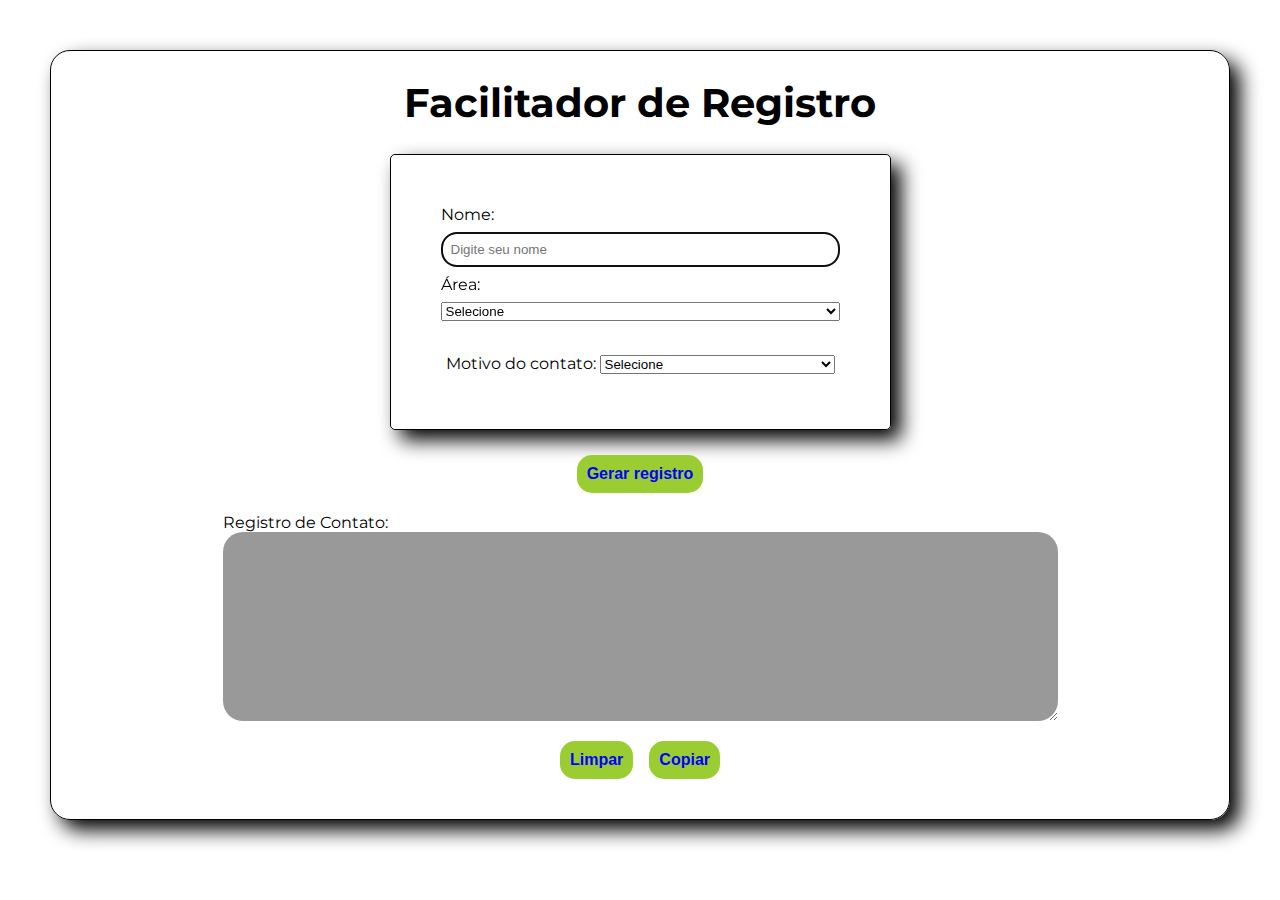
==== index.html @ 8cf97b07 "Ajustes no texto" ====
<!DOCTYPE html>
<html lang="pt-br">
<head>
    <meta charset="UTF-8">
    <meta name="viewport" content="width=device-width, initial-scale=1.0">
    
    <link rel="stylesheet" href="index.css">
    <link rel="preconnect" href="https://fonts.googleapis.com">
    <link rel="preconnect" href="https://fonts.gstatic.com" crossorigin>
    <link rel="stylesheet" href="https://fonts.googleapis.com/css2?family=Montserrat:wght@300;400;500;700&display=swap">
    <link rel="stylesheet" href="./assets/css/index.css">
    <link rel="stylesheet" href="./assets/css/caixaPrincipal/caixaPrincipal.css">
    <link rel="stylesheet" href="./assets/css/caixaForm/caixaForm.css">
    <link rel="stylesheet" href="./assets/css/input/input.css">
    <link rel="stylesheet" href="./assets/css/caixaMotivoContato/caixaMotivoContato.css">
    <link rel="stylesheet" href="./assets/css/botao/btn.css">
    <link rel="stylesheet" href="./assets/css/rodape/rodape.css">
    <link rel="stylesheet" href="./assets/css/campoTexto/campoTexto.css">

    <title>Registro</title>

</head>
<body>
    <section class="caixa_principal">
        <h1>Facilitador de Registro</h1>
        <form class="caixa__formulario" action="form">
            <label>Nome:</label>
            <input type="text" id="nome" class="inputNome" placeholder="Digite seu nome" required>
            <label>Área: </label>
            <select id="area">
                <option value="">Selecione</option>
                <option value="Ret. Premium">Ret. Premium</option>
                <option value="Ret. Padrão">Ret. Padrão</option>
            </select>
            <div class="caixa__motivoContato">
                <label>Motivo do contato: </label>
                <select id="mcontato">
                    <option value="">Selecione</option>
                    <option class="cancelamento" value="Cancelamento devido valor, não aceita troca de pact, nem desc, canc de IMEDIATO, ciente de corte de sinal às 00h, valor residual gerado em 24h, prazo de recolhimento dos pontos e multa em caso de não devolução.">Canc. Devido valor</option>
                    <option class="cancelamento" value="Cancelamento por motivos pessoais, não aceita troca de pact, nem desc, canc de IMEDIATO, ciente de corte de sinal às 00h, valor residual gerado em 24h, prazo de recolhimento dos pontos e multa em caso de não devolução.">Canc. Devido Motivos pessoais</option>
                    <option class="cancelamento" value="Cancelamento por não utilizar, não aceita troca de pact, nem desc, canc de IMEDIATO, ciente de corte de sinal às 00h, valor residual gerado em 24h, prazo de recolhimento dos pontos e multa em caso de não devolução.">Canc. Devido não utilizar</option>
                    <option class="cancelamento" value="Cancelamento devido problema técnico, não aceita agendamento de O.S, nem desc, canc de IMEDIATO, ciente de corte de sinal às 00h, valor residual gerado em 24h, prazo de recolhimento dos pontos e multa em caso de não devolução.">Canc. Devido Técnico</option>
                    <option class="cancelamento" value="Cancelamento devido mudança ao exterior, não aceita troca de titularidade, troca de pact e nem desc, canc de IMEDIATO, ciente de corte de sinal às 00h, valor residual gerado em 24h, prazo de recolhimento dos pontos e multa em caso de não devolução.">Canc. Devido mundança ao exterior</option>
                    <option class="cancelamento" value="Cancelamento devido falecimento do titular, não aceita troca de titularidade, troca de pact e nem desc, canc de IMEDIATO, ciente de corte de sinal às 00h, sem valor residual para pagamento, prazo de recolhimento dos pontos.">Canc. Devido Falec. Titular</option>
                    <option value="Solicitação de desc, negociado..">Solicitação de desc, negociado..</option>
                    <option value="Solicitação de desc, ciente que não tem disponível no momento.">Sem desc / S. Tarja</option>
                    <option value="Solicitação de desc, ciente que não tem disponível no momento. Tarja verde.">Sem desc / C. Tarja</option>
                    <option value="De acordo com a trans __ foi negociado desc ficando a mensalidade em R$ . Encaminhado a supervisão para correção do valor.">Desc prometido</option>
                </select>
            </div>
        </form>
        <div class="btn__registro">
            <button class="btn" id="btn">Gerar registro</button>
        </div>
        <div class="rodape">
            <label>Registro de Contato:</label>
            <textarea class="campoTexto" name="" id="textarea" cols="30" rows="10"></textarea>
            <div class="btns">
                <button class="btn" id="limpar">Limpar</button>
                <button class="btn" id="btnCopiar">Copiar</button>
            </div>    
        </div>
    </section>
    <script src="./assets/js/script.js"></script>
</body>
</html>
---- assets/css/index.css ----
body {
    font-family: 'Montserrat', sans-serif;
    font-size: 16px;
    margin: 0;
    padding: 0;
}
---- assets/css/caixaPrincipal/caixaPrincipal.css ----
.caixa_principal {
    align-items: center;
    border-radius: 20px;
    border: 1px solid;
    box-shadow: 10px 10px 20px;
    display: flex;
    flex-direction: column;
    margin: 20px;
    padding: 0 5px 5px 5px;
}

@media screen and (min-width: 0) {
    .caixa_principal {
        margin: 20px;
        padding: 0 5px 5px 5px;
    }
    .caixa_principal h1{
        font-size: 1rem;
        text-align: center;
    }
}
@media screen and (min-width: 780px) {
    .caixa_principal {
        margin: 50px;
        padding: 0 20px 20px 20px;
    }
    .caixa_principal h1{
        font-size: 1.5rem;
        text-align: center;
    }
}
@media screen and (min-width: 1024px) {
    .caixa_principal {
        margin: 50px;
        padding: 0 20px 20px 20px;
    }
    .caixa_principal h1{
        font-size: 2.5rem;
        text-align: center;
    }
}
---- assets/css/caixaForm/caixaForm.css ----
.caixa__formulario {
    display: flex;
    flex-direction: column;
}
@media screen and (min-width: 0) {
    .caixa__formulario {
        border: 1px solid;
        border-radius: 5px;
        box-shadow: 2px 2px 4px;
        padding: 5px;
        margin-bottom: 5px;
        gap: 4px;
    }
}

@media screen and (min-width: 780px) {
    .caixa__formulario {
        border: 1px solid;
        border-radius: 5px;
        box-shadow: 5px 5px 10px;
        padding: 20px;
        margin-bottom: 5px;
        gap: 8px;
    }
}

@media screen and (min-width: 1024px) {
    .caixa__formulario {
        box-shadow: 10px 10px 20px;
        border: 1px solid;
        gap: 8px;
        padding: 50px;
    }
}
---- assets/css/input/input.css ----
@media screen and (min-width: 0) {
    .inputNome {
        border-radius: 2px;
        padding: 0.2rem;
    }
}

@media screen and (min-width: 780px) {
    .inputNome {
        border-radius: 10px;
        padding: 0.3rem;
    }
}

@media screen and (min-width: 1024px) {
    .inputNome {
        border-radius: 15px;
        padding: 0.5rem;
    }
}
---- assets/css/caixaMotivoContato/caixaMotivoContato.css ----
.cancelamento {
    background-color: #FF6347;
}

@media screen and (min-width: 0) {
    .caixa__motivoContato {
        padding: 2px;
    }
}

@media screen and (min-width: 780px) {
    .caixa__motivoContato {
        padding: 5px;
    }
}

@media screen and (min-width: 1024px) {
    .caixa__motivoContato {
        margin-top: 20px;
    }
}
---- assets/css/botao/btn.css ----
.btn__registro {
    margin: 20px;
}
.btns {
    display: flex;
    justify-content: center;
    gap: 16px;
    margin: 20px;
}
@media screen and (min-width: 0) {
    .caixa__btn {
        padding: 10px;
    }
    .btn {
        background-color: yellowgreen;
        border: none;
        border-radius: 15px;
        color: blue;
        cursor: pointer;
        font-size: .8rem;
        font-weight: 500;
        padding: 8px;
    }
}

@media screen and (min-width: 780px) {
    .caixa__btn {
        padding: 20px;
    }
    .btn {
        background-color: yellowgreen;
        border: none;
        border-radius: 15px;
        color: blue;
        cursor: pointer;
        font-size: 1rem;
        font-weight: 700;
        padding: 10px;
    }
    .btn:hover{
        box-shadow: 0px 0px 15px;
    }
}

@media screen and (min-width: 1024px) {
    .caixa__btn {
        display: flex;
        justify-content: center;
        padding: 20px;
    }
    .btn {
        background-color: yellowgreen;
        border: none;
        border-radius: 15px;
        color: blue;
        cursor: pointer;
        font-size: 1rem;
        font-weight: 700;
        padding: 10px;
    }
    .btn:hover{
        box-shadow: 0px 0px 15px;
    }
}
---- assets/css/rodape/rodape.css ----
.rodape {
    display: flex;
    flex-direction: column;
}
---- assets/css/campoTexto/campoTexto.css ----
@media screen and (min-width: 0)  {
    .campoTexto {
        background-color: rgba(0, 0, 0, 0.4);
        border: none;
        border-radius: 20px;
        color: white;
        font-size: 1rem;
        height: 150px;
        padding: 20px;
        width: 199px;
    }
}

@media screen and (min-width: 780px)  {
    .campoTexto {
        background-color: rgba(0, 0, 0, 0.4);
        border: none;
        border-radius: 20px;
        color: white;
        font-size: 1.5rem;
        height: 149px;
        padding: 20px;
        width: 100%;
    }
}

@media screen and (min-width: 1024px)  {
    .campoTexto {
        background-color: rgba(0, 0, 0, 0.4);
        border: none;
        border-radius: 20px;
        color: white;
        font-size: 1.5rem;
        height: 149px;
        padding: 20px;
        width: 795px;
    }
}
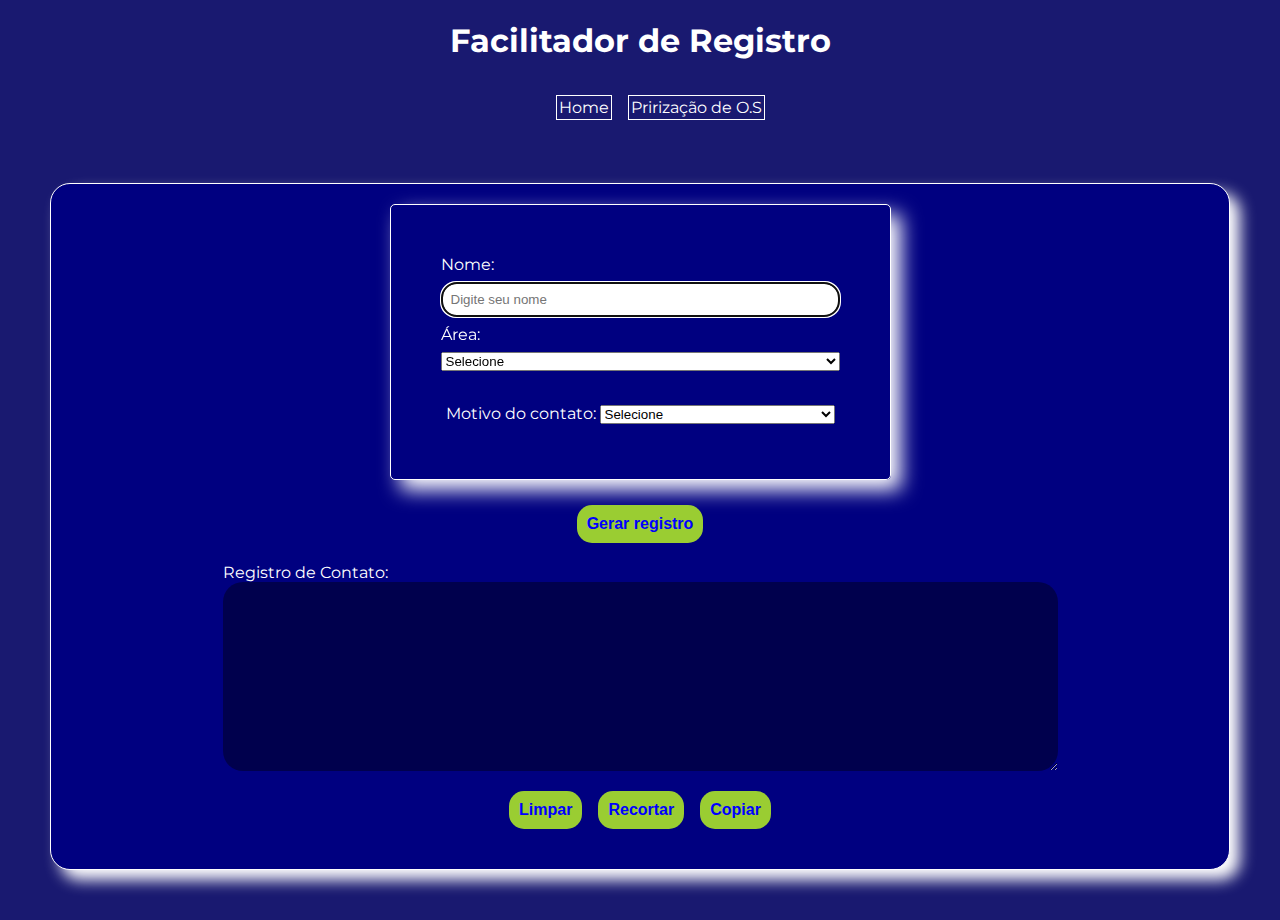
==== commit c8bc098f: "Acrescimo da tela de priorizacao" ====
--- a/index.html
+++ b/index.html
@@ -16,16 +16,26 @@
     <link rel="stylesheet" href="./assets/css/botao/btn.css">
     <link rel="stylesheet" href="./assets/css/rodape/rodape.css">
     <link rel="stylesheet" href="./assets/css/campoTexto/campoTexto.css">
+    <link rel="stylesheet" href="/assets/css/cabecalho/cabecalho.css">
 
     <title>Registro</title>
 
 </head>
 <body>
+    <header class="cabecalho">
+        <h1 class="cabecalho__titulo">Facilitador de Registro</h1>
+        <nav class="navegacao">
+            <ul class="lista">
+                <li class="link__navegacao"><a href="/index.html">Home</a></li>
+                <li class="link__navegacao"><a href="/pages/priorizacaoOs.html">Prirização de O.S</a></li>
+            </ul>
+        </nav>
+
+    </header>
     <section class="caixa_principal">
-        <h1>Facilitador de Registro</h1>
         <form class="caixa__formulario" action="form">
             <label>Nome:</label>
-            <input type="text" id="nome" class="inputNome" placeholder="Digite seu nome" required>
+            <input maxlength="15" type="text" id="nome" class="inputNome" placeholder="Digite seu nome" required>
             <label>Área: </label>
             <select id="area">
                 <option value="">Selecione</option>
@@ -54,9 +64,10 @@
         </div>
         <div class="rodape">
             <label>Registro de Contato:</label>
-            <textarea class="campoTexto" name="" id="textarea" cols="30" rows="10"></textarea>
+            <textarea maxlength="300" class="campoTexto" name="" id="textarea" cols="30" rows="10"></textarea>
             <div class="btns">
                 <button class="btn" id="limpar">Limpar</button>
+                <button class="btn" id="btnRecortar">Recortar</button>
                 <button class="btn" id="btnCopiar">Copiar</button>
             </div>    
         </div>
--- a/assets/css/index.css
+++ b/assets/css/index.css
@@ -3,5 +3,6 @@
     font-size: 16px;
     margin: 0;
     padding: 0;
+    background-color: #191970;
 }
 
--- a/assets/css/caixaPrincipal/caixaPrincipal.css
+++ b/assets/css/caixaPrincipal/caixaPrincipal.css
@@ -2,17 +2,18 @@
     align-items: center;
     border-radius: 20px;
     border: 1px solid;
-    box-shadow: 10px 10px 20px;
+    box-shadow: 10px 10px 15px;
     display: flex;
     flex-direction: column;
     margin: 20px;
-    padding: 0 5px 5px 5px;
+    background-color: #000080;
+    color: #FFFFFF;
 }
 
 @media screen and (min-width: 0) {
     .caixa_principal {
         margin: 20px;
-        padding: 0 5px 5px 5px;
+        padding: 10px;
     }
     .caixa_principal h1{
         font-size: 1rem;
@@ -22,7 +23,7 @@
 @media screen and (min-width: 780px) {
     .caixa_principal {
         margin: 50px;
-        padding: 0 20px 20px 20px;
+        padding: 20px 20px 20px 20px;
     }
     .caixa_principal h1{
         font-size: 1.5rem;
@@ -32,7 +33,7 @@
 @media screen and (min-width: 1024px) {
     .caixa_principal {
         margin: 50px;
-        padding: 0 20px 20px 20px;
+        /* padding: 0 20px 20px 20px; */
     }
     .caixa_principal h1{
         font-size: 2.5rem;
--- a/assets/css/cabecalho/cabecalho.css
+++ b/assets/css/cabecalho/cabecalho.css
@@ -0,0 +1,25 @@
+.cabecalho {
+    display: flex;
+    flex-direction: column;
+}
+.cabecalho__titulo {
+    text-align: center;
+    color: #FFFFFF;
+}
+.lista {
+    display: flex;
+    gap: 16px;
+    list-style: none;
+    justify-content: center;
+}
+.link__navegacao a {
+    border: 1px solid;
+    padding: 2px;
+    text-decoration: none;
+    color: #FFFFFF;
+}
+.link__navegacao a:hover {
+    text-decoration: underline 5px;
+    color: #004F00;
+    background-color: #000000;
+}
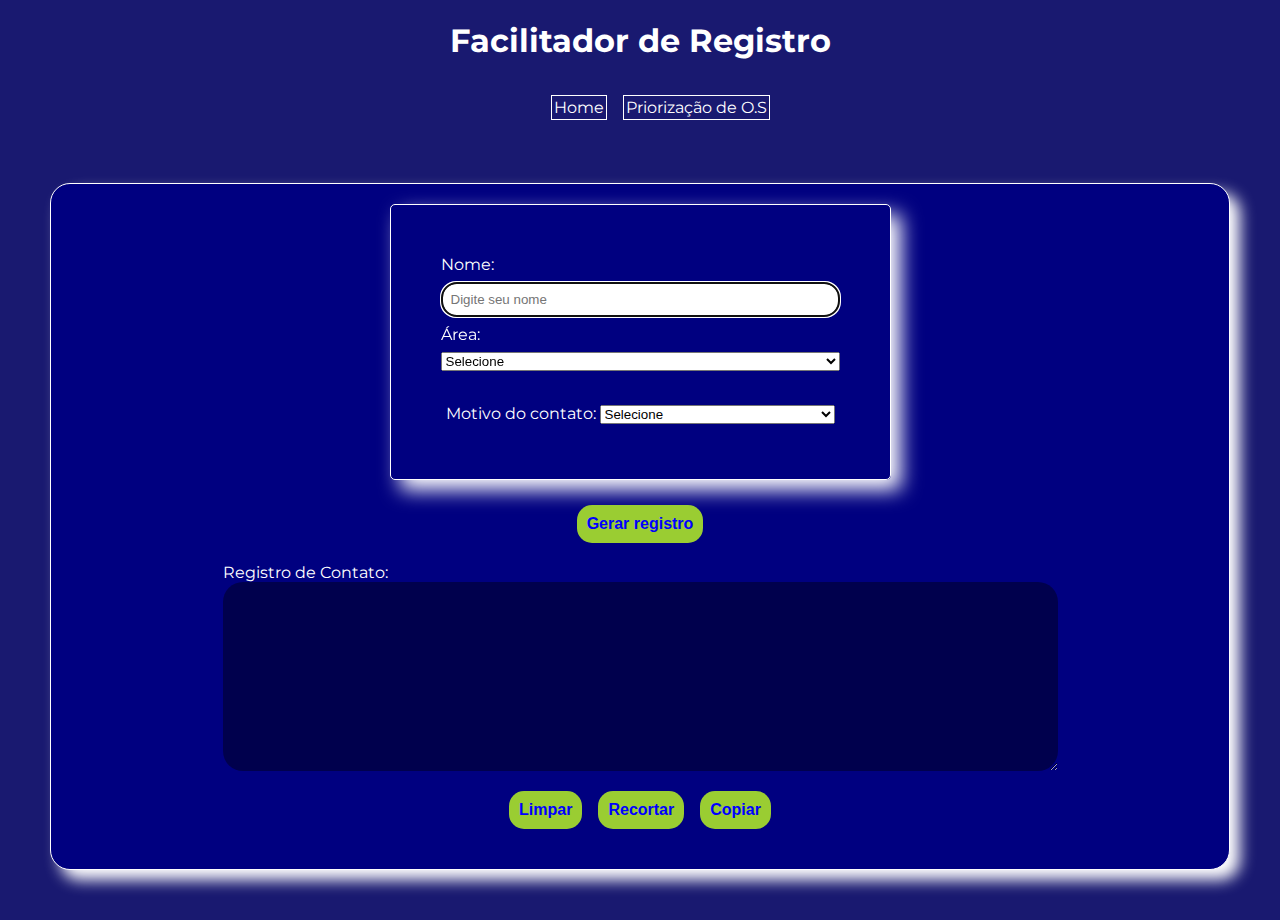
==== commit 866109cb: "correcao do link..." ====
--- a/index.html
+++ b/index.html
@@ -4,7 +4,6 @@
     <meta charset="UTF-8">
     <meta name="viewport" content="width=device-width, initial-scale=1.0">
     
-    <link rel="stylesheet" href="index.css">
     <link rel="preconnect" href="https://fonts.googleapis.com">
     <link rel="preconnect" href="https://fonts.gstatic.com" crossorigin>
     <link rel="stylesheet" href="https://fonts.googleapis.com/css2?family=Montserrat:wght@300;400;500;700&display=swap">
@@ -16,7 +15,7 @@
     <link rel="stylesheet" href="./assets/css/botao/btn.css">
     <link rel="stylesheet" href="./assets/css/rodape/rodape.css">
     <link rel="stylesheet" href="./assets/css/campoTexto/campoTexto.css">
-    <link rel="stylesheet" href="/assets/css/cabecalho/cabecalho.css">
+    <link rel="stylesheet" href="./assets/css/cabecalho/cabecalho.css">
 
     <title>Registro</title>
 
@@ -26,8 +25,8 @@
         <h1 class="cabecalho__titulo">Facilitador de Registro</h1>
         <nav class="navegacao">
             <ul class="lista">
-                <li class="link__navegacao"><a href="/index.html">Home</a></li>
-                <li class="link__navegacao"><a href="/pages/priorizacaoOs.html">Prirização de O.S</a></li>
+                <li class="link__navegacao"><a href="./index.html">Home</a></li>
+                <li class="link__navegacao"><a href="./pages/priorizacao-os.html">Priorização de O.S</a></li>
             </ul>
         </nav>
 
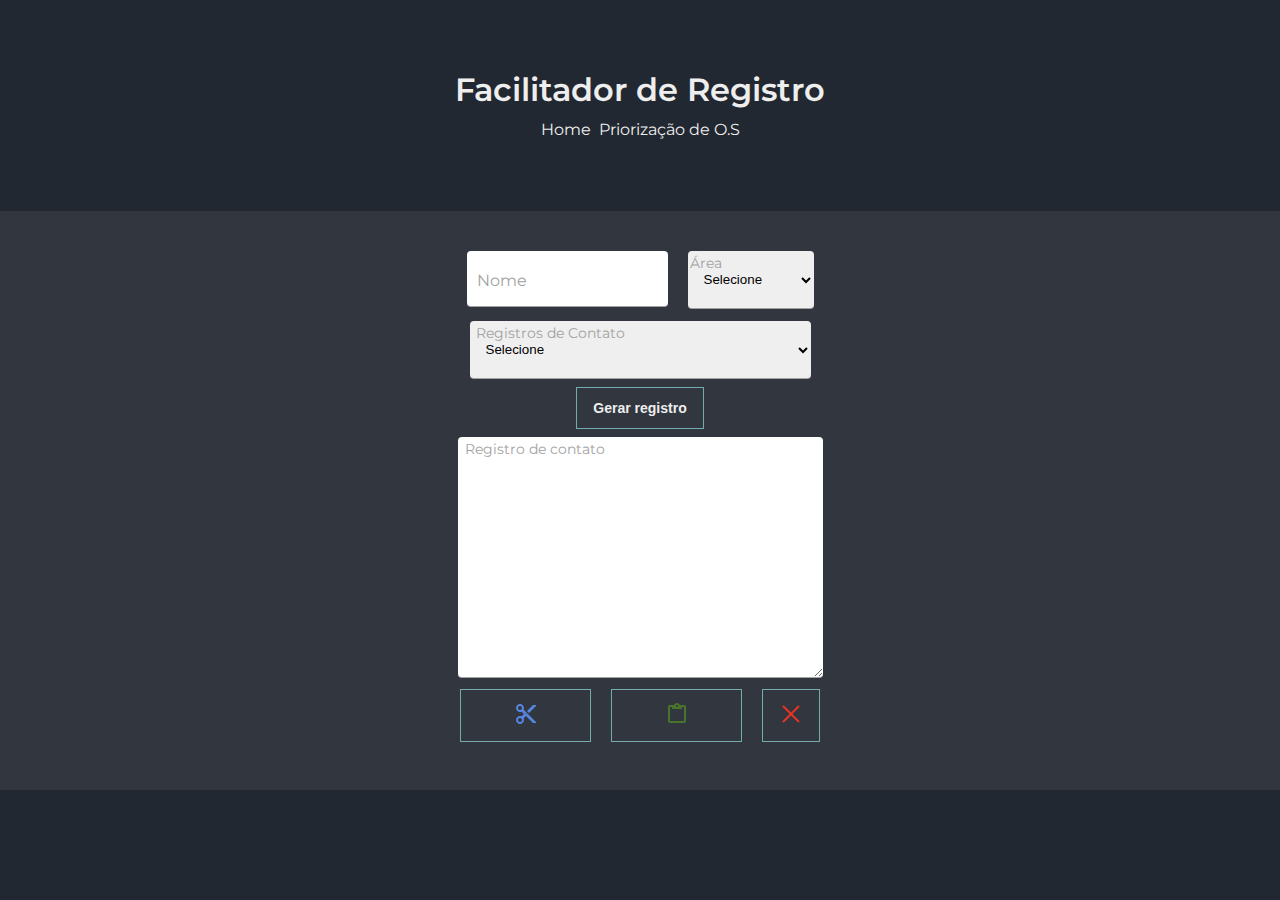
==== commit 0db2261f: "Atualização do registro de contato" ====
--- a/index.html
+++ b/index.html
@@ -1,47 +1,98 @@
 <!DOCTYPE html>
 <html lang="pt-br">
+
 <head>
     <meta charset="UTF-8">
     <meta name="viewport" content="width=device-width, initial-scale=1.0">
-    
+
+    <!-- Fonte -->
     <link rel="preconnect" href="https://fonts.googleapis.com">
     <link rel="preconnect" href="https://fonts.gstatic.com" crossorigin>
-    <link rel="stylesheet" href="https://fonts.googleapis.com/css2?family=Montserrat:wght@300;400;500;700&display=swap">
-    <link rel="stylesheet" href="./assets/css/index.css">
-    <link rel="stylesheet" href="./assets/css/caixaPrincipal/caixaPrincipal.css">
-    <link rel="stylesheet" href="./assets/css/caixaForm/caixaForm.css">
-    <link rel="stylesheet" href="./assets/css/input/input.css">
-    <link rel="stylesheet" href="./assets/css/caixaMotivoContato/caixaMotivoContato.css">
-    <link rel="stylesheet" href="./assets/css/botao/btn.css">
-    <link rel="stylesheet" href="./assets/css/rodape/rodape.css">
-    <link rel="stylesheet" href="./assets/css/campoTexto/campoTexto.css">
-    <link rel="stylesheet" href="./assets/css/cabecalho/cabecalho.css">
+    <link href="https://fonts.googleapis.com/css2?family=Montserrat:ital,wght@0,100..900;1,100..900&display=swap"
+        rel="stylesheet">
+    <!-- /Fonte -->
 
-    <title>Registro</title>
+    <!-- Scss -->
+    <link rel="stylesheet" href="./assets/style/style.css">
+    <!-- /Scss -->
+
+
+
+    <title>Registro de Contato</title>
 
 </head>
+
 <body>
-    <header class="cabecalho">
-        <h1 class="cabecalho__titulo">Facilitador de Registro</h1>
-        <nav class="navegacao">
-            <ul class="lista">
-                <li class="link__navegacao"><a href="./index.html">Home</a></li>
-                <li class="link__navegacao"><a href="./pages/priorizacao-os.html">Priorização de O.S</a></li>
+    <header class="header__container">
+        <h1 class="title">Facilitador de Registro</h1>
+        <nav class="nav__container">
+            <ul class="link">
+                <li class="link__navegation"><a href="./index.html">Home</a></li>
+                <li class="link__navegation"><a href="./pages/priorizacao-os.html">Priorização de O.S</a></li>
             </ul>
         </nav>
+    </header>
+    <form class="form">
+        <div class="input__content">
+            <div class="input__box">
+                <input type="text" class="form__input" id="nome">
+                <label class="placeholder" for="nome">Nome</label>
+                <span class="fs-6 text-danger" id="preencherNome"></span>
+            </div>
 
-    </header>
-    <section class="caixa_principal">
-        <form class="caixa__formulario" action="form">
-            <label>Nome:</label>
-            <input maxlength="15" type="text" id="nome" class="inputNome" placeholder="Digite seu nome" required>
-            <label>Área: </label>
-            <select id="area">
-                <option value="">Selecione</option>
-                <option value="Ret. Premium">Ret. Premium</option>
-                <option value="Ret. Padrão">Ret. Padrão</option>
+            <div class="input__box">
+                <select class="form__input" id="floatingArea" aria-label="Floating label select example">
+                    <option value="" selected>Selecione</option>
+                    <option value="Ret. Premium">Ret. Premium</option>
+                    <option value="Ret. Padrão">Ret. Padrão</option>
+                </select>
+                <label class="placeholder--select" for="floatingArea">Área</label>
+                <span class="fs-6 text-danger" id="preencherArea"></span>
+            </div>
+        </div>
+
+        <div class="input__box">
+            <select class="form__input form__select" id="motivoContato" aria-label="Floating label select example">
+                <option value="" selected>Selecione</option>
+                <option value="Solicita desc, negociado">Solicita desc, negociado</option>
+                <option class="bg-danger"
+                    value="Cancelamento devido valor, não aceita troca de pact, nem desc, canc de IMEDIATO, ciente de corte de sinal às 00h, valor residual gerado em 24h, prazo de recolhimento dos pontos e multa em caso de não devolução.">
+                    Canc. devido valor</option>
+                <option class="bg-danger"
+                    value="Cancelamento por motivos pessoais, não aceita troca de pact, nem desc, canc de IMEDIATO, ciente de corte de sinal às 00h, valor residual gerado em 24h, prazo de recolhimento dos pontos e multa em caso de não devolução.">
+                    Canc. motivo pessoal</option>
+                <option class="bg-danger"
+                    value="Cancelamento por não utilizar, não aceita troca de pact, nem desc, canc de IMEDIATO, ciente de corte de sinal às 00h, valor residual gerado em 24h, prazo de recolhimento dos pontos e multa em caso de não devolução.">
+                    Canc. não utiliza</option>
+                <option class="bg-danger"
+                    value="Cancelamento devido problema técnico, não aceita agendamento de O.S, nem desc, canc de IMEDIATO, ciente de corte de sinal às 00h, valor residual gerado em 24h, prazo de recolhimento dos pontos e multa em caso de não devolução.">
+                    Canc. problem técnico</option>
+                <option class="bg-danger"
+                    value="Cancelamento devido mudança de endereço e SKY FIBRA não possibilitar reinstalação, canc de IMEDIATO, ciente de corte de sinal às 00h, valor residual gerado em 24h, prazo de recolhimento do modem e multa em caso de não devolução.">
+                    SKY FIBRA MUND. ENDER</option>
             </select>
-            <div class="caixa__motivoContato">
+            <label class="placeholder--select" for="motivoContato">Registros de Contato</label>
+        </div>
+
+        <button id="btnRegistro" type="button" class="btn btn-primary">Gerar registro</button>
+
+        <div class="input__box">
+            <textarea class="form__textarea" id="textAreaFlutuante"></textarea>
+            <label class="placeholder--textarea" for="textAreaFlutuante">Registro de contato</label>
+        </div>
+
+        <div class="input__box btns">
+            <button id="btnRecortar" type="button" disabled class="btn"><img src="./assets/img/Vector.svg" alt=""></button>
+            <button id="btnCopiar" type="button" disabled class="btn"><img src="./assets/img/Paste.svg" alt=""></button>
+            <button id="btnApagar" type="button" disabled class="btn"><img src="./assets/img/Close.svg" alt=""></button>
+        </div>
+        <span class="text-center" id="avisoSpan"></span>
+    </form>
+    <script src="./assets/js/placeholder.js"></script>
+    <script src="./assets/js/script.js"></script>
+
+
+    <!-- <div class="caixa__motivoContato">
                 <label>Motivo do contato: </label>
                 <select id="mcontato">
                     <option value="">Selecione</option>
@@ -56,21 +107,7 @@
                     <option value="Solicitação de desc, ciente que não tem disponível no momento. Tarja verde.">Sem desc / C. Tarja</option>
                     <option value="De acordo com a trans __ foi negociado desc ficando a mensalidade em R$ . Encaminhado a supervisão para correção do valor.">Desc prometido</option>
                 </select>
-            </div>
-        </form>
-        <div class="btn__registro">
-            <button class="btn" id="btn">Gerar registro</button>
-        </div>
-        <div class="rodape">
-            <label>Registro de Contato:</label>
-            <textarea maxlength="300" class="campoTexto" name="" id="textarea" cols="30" rows="10"></textarea>
-            <div class="btns">
-                <button class="btn" id="limpar">Limpar</button>
-                <button class="btn" id="btnRecortar">Recortar</button>
-                <button class="btn" id="btnCopiar">Copiar</button>
-            </div>    
-        </div>
-    </section>
-    <script src="./assets/js/script.js"></script>
+            </div> -->
 </body>
+
 </html>--- a/assets/style/style.css
+++ b/assets/style/style.css
@@ -0,0 +1,205 @@
+/* http://meyerweb.com/eric/tools/css/reset/ 
+   v2.0 | 20110126
+   License: none (public domain)
+*/
+html, body, div, span, applet, object, iframe,
+h1, h2, h3, h4, h5, h6, p, blockquote, pre,
+a, abbr, acronym, address, big, cite, code,
+del, dfn, em, img, ins, kbd, q, s, samp,
+small, strike, strong, sub, sup, tt, var,
+b, u, i, center,
+dl, dt, dd, ol, ul, li,
+fieldset, form, label, legend,
+table, caption, tbody, tfoot, thead, tr, th, td,
+article, aside, canvas, details, embed,
+figure, figcaption, footer, header, hgroup,
+menu, nav, output, ruby, section, summary,
+time, mark, audio, video {
+  margin: 0;
+  padding: 0;
+  border: 0;
+  font-size: 100%;
+  font: inherit;
+  vertical-align: baseline;
+}
+
+/* HTML5 display-role reset for older browsers */
+article, aside, details, figcaption, figure,
+footer, header, hgroup, menu, nav, section {
+  display: block;
+}
+
+body {
+  background-color: #222831;
+  font-family: "Montserrat", sans-serif;
+  font-size: 16px;
+  line-height: 1;
+}
+
+ol, ul {
+  list-style: none;
+}
+
+blockquote, q {
+  quotes: none;
+}
+
+blockquote:before, blockquote:after,
+q:before, q:after {
+  content: "";
+  content: none;
+}
+
+table {
+  border-collapse: collapse;
+  border-spacing: 0;
+}
+
+.header__container {
+  display: flex;
+  gap: 1rem;
+  flex-direction: column;
+  align-items: center;
+  justify-content: flex-start;
+  padding: 4.6rem 2rem;
+}
+.header__container .title {
+  font-size: 2rem;
+  color: #EEEEEE;
+  font-weight: 600;
+}
+.header__container .nav__container .link {
+  display: flex;
+  gap: 0.5rem;
+  flex-direction: row;
+  align-items: stretch;
+  justify-content: flex-start;
+}
+.header__container .nav__container .link .link__navegation a {
+  color: #EEEEEE;
+  text-decoration: none;
+}
+.header__container .nav__container .link .link__navegation a:hover {
+  -webkit-text-decoration: underline 0.2rem;
+          text-decoration: underline 0.2rem;
+}
+
+.form {
+  display: flex;
+  gap: 0.5rem;
+  flex-direction: column;
+  align-items: center;
+  justify-content: center;
+  background-color: #31363F;
+  padding: 2.5rem;
+}
+.form .input__content {
+  display: flex;
+  gap: 1.25rem;
+  flex-direction: row;
+  align-items: stretch;
+  justify-content: flex-start;
+}
+.form .input__content .input__box {
+  display: flex;
+  gap: 0.25rem;
+  flex-direction: column;
+  align-items: stretch;
+  justify-content: flex-start;
+  position: relative;
+}
+.form .input__content .input__box .form__input {
+  border: none;
+  border-bottom: 1px solid #A2A2A2;
+  border-radius: 0.25rem;
+  outline: none;
+  padding: 1.25rem 0.75rem;
+}
+.form .input__content .input__box .form__input:focus ~ .placeholder, .form .input__content .input__box .form__input:focus ~ .placeholder--select {
+  font-size: 0.875rem;
+  left: 2%;
+  top: 8%;
+  transition: 0.5s;
+}
+.form .input__content .input__box .form__input:focus {
+  border-bottom: 2px solid #A2A2A2;
+}
+.form .input__content .input__box .placeholder, .form .input__content .input__box .placeholder--select {
+  font-size: 1rem;
+  color: #A2A2A2;
+  position: absolute;
+  top: 35%;
+  left: 5%;
+}
+.form .input__content .input__box .placeholder--select {
+  font-size: 0.875rem;
+  left: 2%;
+  top: 8%;
+  transition: 0.5s;
+}
+.form .input__content .input__box .active {
+  font-size: 0.875rem;
+  left: 2%;
+  top: 8%;
+  transition: 0.5s;
+}
+.form .input__box {
+  position: relative;
+}
+.form .input__box .form__select, .form .input__box .form__textarea {
+  width: 341px;
+  border: none;
+  border-bottom: 1px solid #A2A2A2;
+  border-radius: 0.25rem;
+  outline: none;
+  padding: 1.25rem 0.75rem;
+}
+.form .input__box .form__textarea {
+  height: 200px;
+}
+.form .input__box .placeholder--select, .form .input__box .placeholder--textarea {
+  font-size: 1rem;
+  color: #A2A2A2;
+  position: absolute;
+  top: 35%;
+  left: 5%;
+  font-size: 0.875rem;
+  left: 2%;
+  top: 8%;
+  transition: 0.5s;
+}
+.form .input__box .placeholder--textarea {
+  top: 2%;
+}
+.form .btn {
+  background-color: transparent;
+  border: 1px solid #76ABAE;
+  color: #EEEEEE;
+  cursor: pointer;
+  font-size: 0.875rem;
+  font-weight: 700;
+  padding: 0.75rem 1rem;
+}
+.form .btn:hover {
+  background-color: #76ABAE;
+}
+.form .btns {
+  display: flex;
+  gap: 1.25rem;
+  flex-direction: row;
+  align-items: stretch;
+  justify-content: flex-start;
+  width: 360px;
+}
+.form .btns .btn:hover:nth-child(1) {
+  background-color: #102C57;
+}
+.form .btns .btn:hover:nth-child(2) {
+  background-color: #C3E2C2;
+}
+.form .btns .btn:hover:nth-child(3) {
+  background-color: #820300;
+}
+.form .btns .btn:nth-child(1), .form .btns .btn:nth-child(2) {
+  width: 100%;
+}/*# sourceMappingURL=style.css.map */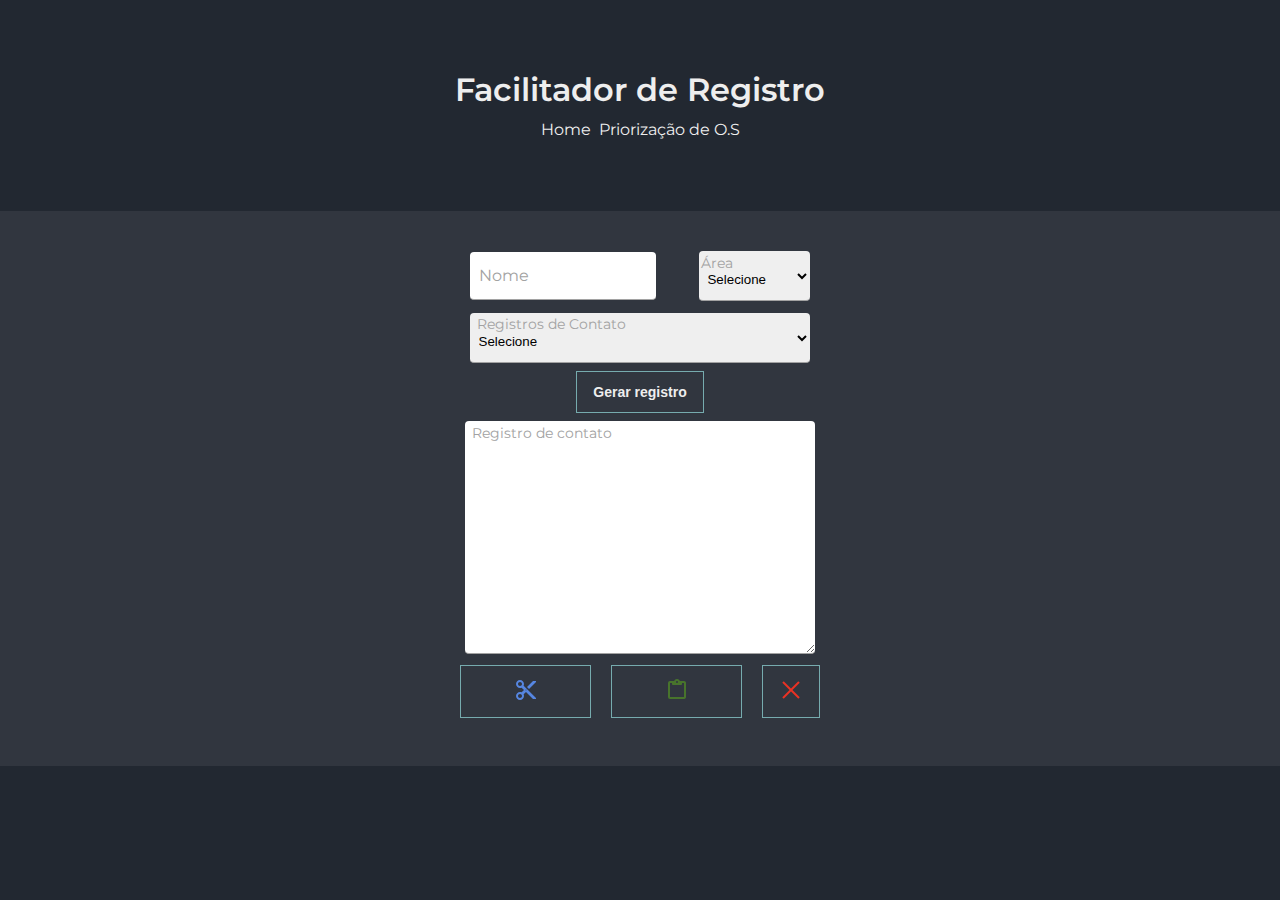
==== commit 2261f355: "Acrescimo de options" ====
--- a/index.html
+++ b/index.html
@@ -36,8 +36,8 @@
         <div class="input__content">
             <div class="input__box">
                 <input type="text" class="form__input" id="nome">
-                <label class="placeholder" for="nome">Nome</label>
-                <span class="fs-6 text-danger" id="preencherNome"></span>
+                <label class="placeholder" title="Obrigatório" for="nome">Nome</label>
+                <span class="required" id="preencherNome"></span>
             </div>
 
             <div class="input__box">
@@ -47,14 +47,26 @@
                     <option value="Ret. Padrão">Ret. Padrão</option>
                 </select>
                 <label class="placeholder--select" for="floatingArea">Área</label>
-                <span class="fs-6 text-danger" id="preencherArea"></span>
+                <span class="required" id="preencherArea"></span>
             </div>
         </div>
 
         <div class="input__box">
             <select class="form__input form__select" id="motivoContato" aria-label="Floating label select example">
                 <option value="" selected>Selecione</option>
+
+                <!-- Desconto -->
                 <option value="Solicita desc, negociado">Solicita desc, negociado</option>
+                <option value="Solicitação de desc, ciente que não tem disponível no momento.">Sem desc / S. Tarja
+                </option>
+                <option value="Solicitação de desc, ciente que não tem disponível no momento. Tarja verde.">Sem desc /
+                    C. Tarja</option>
+                <option
+                    value="De acordo com a trans __ foi negociado desc ficando a mensalidade em R$ . Encaminhado a supervisão para correção do valor.">
+                    Desc prometido</option>
+                <!-- /Desconto -->
+
+                <!-- Opções de cancelamento -->
                 <option class="bg-danger"
                     value="Cancelamento devido valor, não aceita troca de pact, nem desc, canc de IMEDIATO, ciente de corte de sinal às 00h, valor residual gerado em 24h, prazo de recolhimento dos pontos e multa em caso de não devolução.">
                     Canc. devido valor</option>
@@ -67,47 +79,39 @@
                 <option class="bg-danger"
                     value="Cancelamento devido problema técnico, não aceita agendamento de O.S, nem desc, canc de IMEDIATO, ciente de corte de sinal às 00h, valor residual gerado em 24h, prazo de recolhimento dos pontos e multa em caso de não devolução.">
                     Canc. problem técnico</option>
+                <option class="cancelamento"
+                    value="Cancelamento devido mudança ao exterior, não aceita troca de titularidade, troca de pact e nem desc, canc de IMEDIATO, ciente de corte de sinal às 00h, valor residual gerado em 24h, prazo de recolhimento dos pontos e multa em caso de não devolução.">
+                    Canc. Devido mundança ao exterior</option>
+                <option class="cancelamento"
+                    value="Cancelamento devido falecimento do titular, não aceita troca de titularidade, troca de pact e nem desc, canc de IMEDIATO, ciente de corte de sinal às 00h, sem valor residual para pagamento, prazo de recolhimento dos pontos.">
+                    Canc. Devido Falec. Titular</option>
                 <option class="bg-danger"
                     value="Cancelamento devido mudança de endereço e SKY FIBRA não possibilitar reinstalação, canc de IMEDIATO, ciente de corte de sinal às 00h, valor residual gerado em 24h, prazo de recolhimento do modem e multa em caso de não devolução.">
                     SKY FIBRA MUND. ENDER</option>
+                <!-- /Opções de cancelamento -->
+
             </select>
             <label class="placeholder--select" for="motivoContato">Registros de Contato</label>
         </div>
 
         <button id="btnRegistro" type="button" class="btn btn-primary">Gerar registro</button>
-
+        
         <div class="input__box">
             <textarea class="form__textarea" id="textAreaFlutuante"></textarea>
             <label class="placeholder--textarea" for="textAreaFlutuante">Registro de contato</label>
         </div>
 
         <div class="input__box btns">
-            <button id="btnRecortar" type="button" disabled class="btn"><img src="./assets/img/Vector.svg" alt=""></button>
+            <button id="btnRecortar" type="button" disabled class="btn"><img src="./assets/img/Vector.svg"
+                    alt=""></button>
             <button id="btnCopiar" type="button" disabled class="btn"><img src="./assets/img/Paste.svg" alt=""></button>
             <button id="btnApagar" type="button" disabled class="btn"><img src="./assets/img/Close.svg" alt=""></button>
         </div>
         <span class="text-center" id="avisoSpan"></span>
     </form>
+
     <script src="./assets/js/placeholder.js"></script>
     <script src="./assets/js/script.js"></script>
-
-
-    <!-- <div class="caixa__motivoContato">
-                <label>Motivo do contato: </label>
-                <select id="mcontato">
-                    <option value="">Selecione</option>
-                    <option class="cancelamento" value="Cancelamento devido valor, não aceita troca de pact, nem desc, canc de IMEDIATO, ciente de corte de sinal às 00h, valor residual gerado em 24h, prazo de recolhimento dos pontos e multa em caso de não devolução.">Canc. Devido valor</option>
-                    <option class="cancelamento" value="Cancelamento por motivos pessoais, não aceita troca de pact, nem desc, canc de IMEDIATO, ciente de corte de sinal às 00h, valor residual gerado em 24h, prazo de recolhimento dos pontos e multa em caso de não devolução.">Canc. Devido Motivos pessoais</option>
-                    <option class="cancelamento" value="Cancelamento por não utilizar, não aceita troca de pact, nem desc, canc de IMEDIATO, ciente de corte de sinal às 00h, valor residual gerado em 24h, prazo de recolhimento dos pontos e multa em caso de não devolução.">Canc. Devido não utilizar</option>
-                    <option class="cancelamento" value="Cancelamento devido problema técnico, não aceita agendamento de O.S, nem desc, canc de IMEDIATO, ciente de corte de sinal às 00h, valor residual gerado em 24h, prazo de recolhimento dos pontos e multa em caso de não devolução.">Canc. Devido Técnico</option>
-                    <option class="cancelamento" value="Cancelamento devido mudança ao exterior, não aceita troca de titularidade, troca de pact e nem desc, canc de IMEDIATO, ciente de corte de sinal às 00h, valor residual gerado em 24h, prazo de recolhimento dos pontos e multa em caso de não devolução.">Canc. Devido mundança ao exterior</option>
-                    <option class="cancelamento" value="Cancelamento devido falecimento do titular, não aceita troca de titularidade, troca de pact e nem desc, canc de IMEDIATO, ciente de corte de sinal às 00h, sem valor residual para pagamento, prazo de recolhimento dos pontos.">Canc. Devido Falec. Titular</option>
-                    <option value="Solicitação de desc, negociado..">Solicitação de desc, negociado..</option>
-                    <option value="Solicitação de desc, ciente que não tem disponível no momento.">Sem desc / S. Tarja</option>
-                    <option value="Solicitação de desc, ciente que não tem disponível no momento. Tarja verde.">Sem desc / C. Tarja</option>
-                    <option value="De acordo com a trans __ foi negociado desc ficando a mensalidade em R$ . Encaminhado a supervisão para correção do valor.">Desc prometido</option>
-                </select>
-            </div> -->
 </body>
 
 </html>--- a/assets/style/style.css
+++ b/assets/style/style.css
@@ -95,10 +95,11 @@
 }
 .form .input__content {
   display: flex;
-  gap: 1.25rem;
+  gap: 0.5rem;
   flex-direction: row;
-  align-items: stretch;
-  justify-content: flex-start;
+  align-items: center;
+  justify-content: space-between;
+  width: 340px;
 }
 .form .input__content .input__box {
   display: flex;
@@ -113,7 +114,7 @@
   border-bottom: 1px solid #A2A2A2;
   border-radius: 0.25rem;
   outline: none;
-  padding: 1.25rem 0.75rem;
+  padding: 1.25rem 0.285rem 0.75rem;
 }
 .form .input__content .input__box .form__input:focus ~ .placeholder, .form .input__content .input__box .form__input:focus ~ .placeholder--select {
   font-size: 0.875rem;
@@ -125,44 +126,49 @@
   border-bottom: 2px solid #A2A2A2;
 }
 .form .input__content .input__box .placeholder, .form .input__content .input__box .placeholder--select {
+  font-size: 1rem;
+  color: #A2A2A2;
+  position: absolute;
+  top: 30%;
+  left: 5%;
+}
+.form .input__content .input__box .placeholder--select {
+  font-size: 0.875rem;
+  left: 2%;
+  top: 8%;
+  transition: 0.5s;
+}
+.form .input__content .input__box .active {
+  font-size: 0.875rem;
+  left: 2%;
+  top: 8%;
+  transition: 0.5s;
+}
+.form .input__content .input__box .required {
+  font-size: 0.875rem;
+}
+.form .input__box {
+  position: relative;
+}
+.form .input__box .form__select,
+.form .input__box .form__textarea {
+  width: 340px;
+  border: none;
+  border-bottom: 1px solid #A2A2A2;
+  border-radius: 0.25rem;
+  outline: none;
+  padding: 1.25rem 0.285rem 0.75rem;
+}
+.form .input__box .form__textarea {
+  height: 200px;
+}
+.form .input__box .placeholder--select,
+.form .input__box .placeholder--textarea {
   font-size: 1rem;
   color: #A2A2A2;
   position: absolute;
   top: 35%;
   left: 5%;
-}
-.form .input__content .input__box .placeholder--select {
-  font-size: 0.875rem;
-  left: 2%;
-  top: 8%;
-  transition: 0.5s;
-}
-.form .input__content .input__box .active {
-  font-size: 0.875rem;
-  left: 2%;
-  top: 8%;
-  transition: 0.5s;
-}
-.form .input__box {
-  position: relative;
-}
-.form .input__box .form__select, .form .input__box .form__textarea {
-  width: 341px;
-  border: none;
-  border-bottom: 1px solid #A2A2A2;
-  border-radius: 0.25rem;
-  outline: none;
-  padding: 1.25rem 0.75rem;
-}
-.form .input__box .form__textarea {
-  height: 200px;
-}
-.form .input__box .placeholder--select, .form .input__box .placeholder--textarea {
-  font-size: 1rem;
-  color: #A2A2A2;
-  position: absolute;
-  top: 35%;
-  left: 5%;
   font-size: 0.875rem;
   left: 2%;
   top: 8%;
@@ -200,6 +206,7 @@
 .form .btns .btn:hover:nth-child(3) {
   background-color: #820300;
 }
-.form .btns .btn:nth-child(1), .form .btns .btn:nth-child(2) {
+.form .btns .btn:nth-child(1),
+.form .btns .btn:nth-child(2) {
   width: 100%;
 }/*# sourceMappingURL=style.css.map */